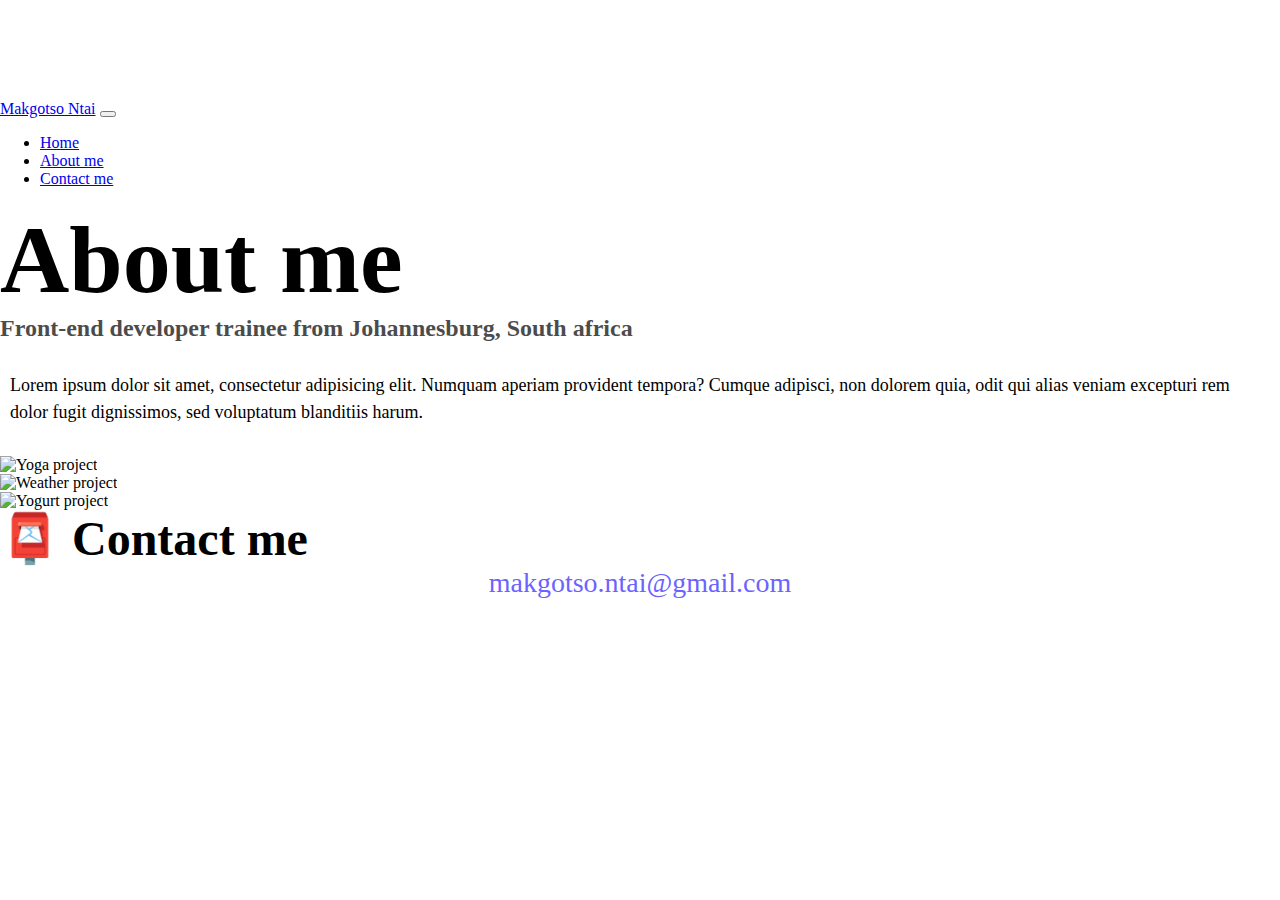
==== about.html @ 4ac89177 "added folders into repository and added css" ====
<!DOCTYPE html>
<html lang="en">
  <head>
    <meta charset="UTF-8" />
    <meta http-equiv="X-UA-Compatible" content="IE=edge" />
    <meta name="viewport" content="width=device-width, initial-scale=1.0" />
    <link
      href="https://cdn.jsdelivr.net/npm/bootstrap@5.0.0-beta2/dist/css/bootstrap.min.css"
      rel="stylesheet"
      integrity="sha384-BmbxuPwQa2lc/FVzBcNJ7UAyJxM6wuqIj61tLrc4wSX0szH/Ev+nYRRuWlolflfl"
      crossorigin="anonymous"
    />
    <script
      src="https://cdn.jsdelivr.net/npm/bootstrap@5.0.0-beta2/dist/js/bootstrap.bundle.min.js"
      integrity="sha384-b5kHyXgcpbZJO/tY9Ul7kGkf1S0CWuKcCD38l8YkeH8z8QjE0GmW1gYU5S9FOnJ0"
      crossorigin="anonymous"
    ></script>
    <link rel="stylesheet" href="/style.css" />
    <title>About me - Makgotso Ntai</title>
    <meta
      name="description"
      content="About Matt Delac, a front-end developer based in Europe"
    />
  </head>
  <body>
    <nav class="navbar navbar-expand-lg navbar-light bg-light fixed-top">
      <div class="container">
        <a class="navbar-brand" href="/" title="Homepage">Makgotso Ntai</a>
        <button
          class="navbar-toggler"
          type="button"
          data-bs-toggle="collapse"
          data-bs-target="#navbarNav"
          aria-controls="navbarNav"
          aria-expanded="false"
          aria-label="Toggle navigation"
        >
          <span class="navbar-toggler-icon"></span>
        </button>
        <div class="collapse navbar-collapse" id="navbarNav">
          <ul class="navbar-nav">
            <li class="nav-item">
              <a class="nav-link" aria-current="page" href="/" tilte="Homepage"
                >Home</a
              >
            </li>
            <li class="nav-item">
              <a
                class="nav-link active"
                href="/about.html"
                title="About Matt Delac"
                >About me</a
              >
            </li>
            <li class="nav-item">
              <a
                class="nav-link"
                href="/about.html#contact"
                title="Contact Matt Delac"
                >Contact me</a
              >
            </li>
          </ul>
        </div>
      </div>
    </nav>
    <h1 class="text-center">About me</h1>
    <h3 class="text-center">
      Front-end developer trainee from Johannesburg, South africa
    </h3>
    <div class="about-paragraphs text-center">
      <p>
        Lorem ipsum dolor sit amet, consectetur adipisicing elit. Numquam
        aperiam provident tempora? Cumque adipisci, non dolorem quia, odit qui
        alias veniam excepturi rem dolor fugit dignissimos, sed voluptatum
        blanditiis harum.
      </p>
    </div>
    <div class="container">
      <div class="row">
        <div class="col-sm-4">
          <img
            src="/images/yoga.png"
            class="img-fluid p-2 mb-4 shadow rounded"
            alt="Yoga project"
          />
        </div>
        <div class="col-sm-4">
          <img
            src="/images/weather.png"
            class="img-fluid p-2 mb-4 shadow rounded"
            alt="Weather project"
          />
        </div>
        <div class="col-sm-4">
          <img
            src="/images/yogurt.png"
            class="img-fluid p-2 mb-4 shadow rounded"
            alt="Yogurt project"
          />
        </div>
      </div>
    </div>
    <div id="contact" class="mt-5">
      <h2 class="text-center">📮 Contact me</h2>
      <a href="mailto:matt@delac.io" class="email-link">
        makgotso.ntai@gmail.com
      </a>
    </div>
  </body>
</html>
---- style.css ----
::root {
  --primary-color: #6c63ff;
  --secondary-color: #f5f2fe;
  --box-shadow: 0 5px 10px rgba(0, 0, 0, 0.3);
  transition: transform 1000ms;
}

body {
  margin: 100px 0;
}

h1,
h2,
h3 {
  margin: 0;
}

h1 {
  font-size: 96px;
}

h2 {
  font-size: 48px;
}

h3 {
  font-size: 24px;
  opacity: 0.7;
}

p {
  font-size: 18px;
  line-height: 1.5;
}

.navigation-links {
  display: flex;
  margin-top: 40px;
  justify-content: center;
}

.navigation-links a {
  margin: 20px;
}

.primary-link {
  border-radius: 4px;
  padding: 20px 15px;
  text-decoration: none;
  text-transform: capitalize;
  background: var(--primary-color);
  box-shadow: var(--box-shadow);
  color: white;
  transition: transform 1000ms;
  border: 0;
}

.primary-link:hover {
  color: white;
}

.secondary-link {
  border-radius: 4px;
  padding: 20px 15px;
  text-decoration: none;
  text-transform: capitalize;
  color: var(--primary-color);
  border: 1px solid var(--primary-color);
  transition: transform 1000ms;
}

.homepage-link {
  color: var(--primary-color);
  text-align: center;
  display: block;
}

.about-paragraphs {
  margin: 30px 0;
}

.about-paragraphs p {
  margin: 10px;
}

.email-link {
  display: flex;
  justify-content: center;
  color: var(--primary-color);
  font-size: 28px;
  text-decoration: none;
}

.email-link:hover {
  text-decoration: underline;
}

@media (max-width: 576px) {
  h1 {
    font-size: 48px;
    line-height: 1.5;
  }

  h2 {
    font-size: 32px;
    text-align: center;
  }

  p {
    text-align: center;
  }

  .project-link {
    display: block;
    text-align: center;
    margin: 0 20px;
  }
}
:root {
  --primary-color: #6c63ff;
  --secondary-color: #f5f2fe;
  --box-shadow: 0 5px 10px rgba(0, 0, 0, 0.3);
}

body {
  margin: 100px 0;
}

h1,
h2,
h3 {
  margin: 0;
}

h1 {
  font-size: 96px;
}

h2 {
  font-size: 48px;
}

h3 {
  font-size: 24px;
  opacity: 0.7;
}

p {
  font-size: 18px;
  line-height: 1.5;
}

.navigation-links {
  display: flex;
  margin-top: 40px;
  justify-content: center;
}

.navigation-links a {
  margin: 20px;
}

.primary-link {
  border-radius: 4px;
  padding: 20px 15px;
  text-decoration: none;
  text-transform: capitalize;
  background: var(--primary-color);
  box-shadow: var(--box-shadow);
  color: white;
  transition: transform 1000ms;
  border: 0;
}

.primary-link:hover {
  color: white;
}

.secondary-link {
  border-radius: 4px;
  padding: 20px 15px;
  text-decoration: none;
  text-transform: capitalize;
  color: var(--primary-color);
  border: 1px solid var(--primary-color);
  transition: transform 1000ms;
  border: 0;
}

.homepage-link {
  color: var(--primary-color);
  text-align: center;
  display: block;
}

.about-paragraphs {
  margin: 30px 0;
}

.about-paragraphs p {
  margin: 10px;
}

.email-link {
  display: flex;
  justify-content: center;
  color: var(--primary-color);
  font-size: 28px;
  text-decoration: none;
}

.email-link:hover {
  text-decoration: underline;
}

@media (max-width: 576px) {
  h1 {
    font-size: 48px;
    line-height: 1.5;
  }

  h2 {
    font-size: 32px;
    text-align: center;
  }

  p {
    text-align: center;
  }

  .project-link {
    display: block;
    text-align: center;
    margin: 0 20px;
  }
}
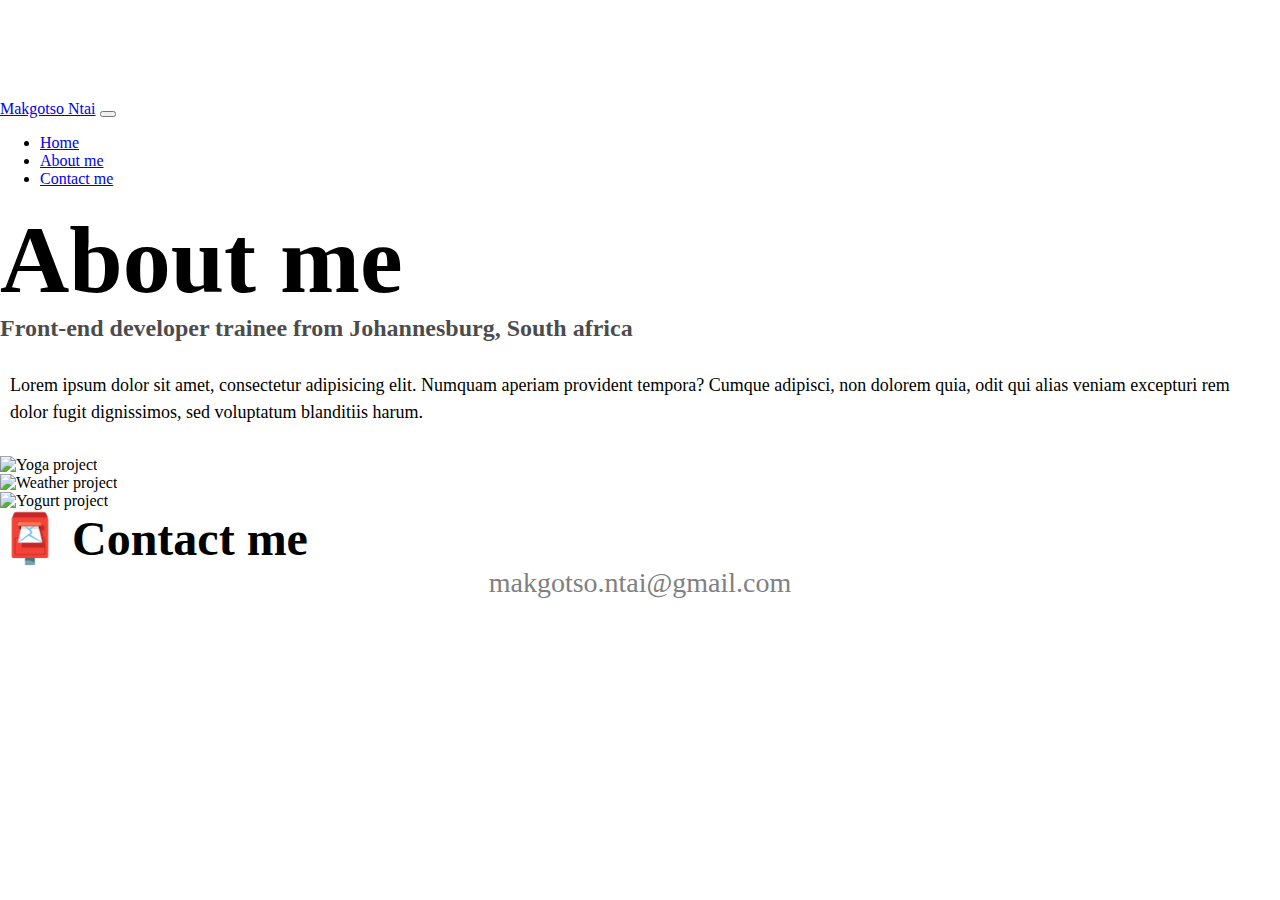
==== commit c5d8989b: "added script.js" ====
--- a/about.html
+++ b/about.html
@@ -8,19 +8,16 @@
       href="https://cdn.jsdelivr.net/npm/bootstrap@5.0.0-beta2/dist/css/bootstrap.min.css"
       rel="stylesheet"
       integrity="sha384-BmbxuPwQa2lc/FVzBcNJ7UAyJxM6wuqIj61tLrc4wSX0szH/Ev+nYRRuWlolflfl"
-      crossorigin="anonymous"
-    />
+      crossorigin="anonymous" />
     <script
       src="https://cdn.jsdelivr.net/npm/bootstrap@5.0.0-beta2/dist/js/bootstrap.bundle.min.js"
       integrity="sha384-b5kHyXgcpbZJO/tY9Ul7kGkf1S0CWuKcCD38l8YkeH8z8QjE0GmW1gYU5S9FOnJ0"
-      crossorigin="anonymous"
-    ></script>
+      crossorigin="anonymous"></script>
     <link rel="stylesheet" href="/style.css" />
     <title>About me - Makgotso Ntai</title>
     <meta
       name="description"
-      content="About Matt Delac, a front-end developer based in Europe"
-    />
+      content="About Makgotso ntai, a front-end developer based in South africa" />
   </head>
   <body>
     <nav class="navbar navbar-expand-lg navbar-light bg-light fixed-top">
@@ -33,8 +30,7 @@
           data-bs-target="#navbarNav"
           aria-controls="navbarNav"
           aria-expanded="false"
-          aria-label="Toggle navigation"
-        >
+          aria-label="Toggle navigation">
           <span class="navbar-toggler-icon"></span>
         </button>
         <div class="collapse navbar-collapse" id="navbarNav">
@@ -82,22 +78,19 @@
           <img
             src="/images/yoga.png"
             class="img-fluid p-2 mb-4 shadow rounded"
-            alt="Yoga project"
-          />
+            alt="Yoga project" />
         </div>
         <div class="col-sm-4">
           <img
             src="/images/weather.png"
             class="img-fluid p-2 mb-4 shadow rounded"
-            alt="Weather project"
-          />
+            alt="Weather project" />
         </div>
         <div class="col-sm-4">
           <img
             src="/images/yogurt.png"
             class="img-fluid p-2 mb-4 shadow rounded"
-            alt="Yogurt project"
-          />
+            alt="Yogurt project" />
         </div>
       </div>
     </div>
--- a/style.css
+++ b/style.css
@@ -1,8 +1,7 @@
 ::root {
-  --primary-color: #6c63ff;
-  --secondary-color: #f5f2fe;
+  --primary-color: grey;
+  --secondary-color: beige;
   --box-shadow: 0 5px 10px rgba(0, 0, 0, 0.3);
-  transition: transform 1000ms;
 }
 
 body {
@@ -57,15 +56,17 @@
 
 .primary-link:hover {
   color: white;
-}
-
-.secondary-link {
-  border-radius: 4px;
-  padding: 20px 15px;
-  text-decoration: none;
-  text-transform: capitalize;
-  color: var(--primary-color);
-  border: 1px solid var(--primary-color);
+  transform: translateY(-3px);
+}
+
+.button .secondary-link {
+  border-radius: 4px;
+  padding: 20px 15px;
+  text-decoration: none;
+  transform: translateY(-3px);
+  text-transform: capitalize;
+  background: linear-gradient(90deg, beige, grey);
+  border: 1px solid var(grey);
   transition: transform 1000ms;
 }
 
@@ -117,8 +118,8 @@
   }
 }
 :root {
-  --primary-color: #6c63ff;
-  --secondary-color: #f5f2fe;
+  --primary-color: grey;
+  --secondary-color: beige;
   --box-shadow: 0 5px 10px rgba(0, 0, 0, 0.3);
 }
 
@@ -169,7 +170,6 @@
   box-shadow: var(--box-shadow);
   color: white;
   transition: transform 1000ms;
-  border: 0;
 }
 
 .primary-link:hover {
